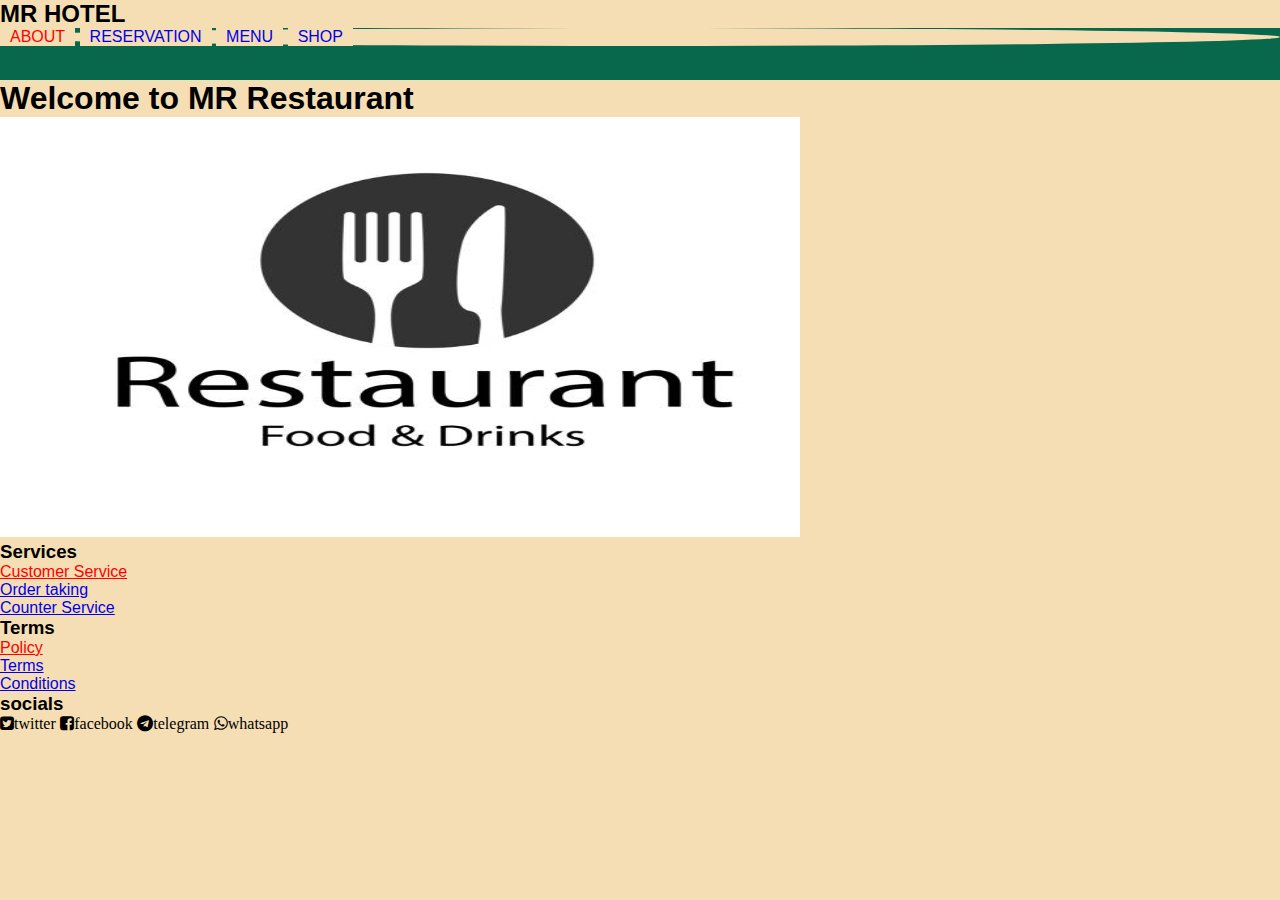
==== about.html @ 90025451 "Add files via upload" ====
<!DOCTYPE html>
<html lang="en">
<head>
    <meta charset="UTF-8">
    <meta name="viewport" content="width=device-width, initial-scale=1.0">
    <title>About</title>
    <link rel="stylesheet" href="./style.css">
    <link rel="stylesheet" href="https://cdnjs.cloudflare.com/ajax/libs/font-awesome/4.7.0/css/font-awesome.min.css">
</head>
<body>

    <nav>
        <h2>MR HOTEL</h2>
        <ul>
            <li><a href="about.html" class="active">About</a></li>
            <li><a href="reserve.html">Reservation</a></li>
            <li><a href="menu.html">Menu</a></li>
            <li><a href="shop.html">Shop</a></li>
        </ul>
    </nav>
    <h1>Welcome to MR Restaurant</h1>
    <div>
        <img src="./images/RT.jpg" width="800" height="420" border-radius="80%" border-color="solid-purple">
    </div>
    <footer>
        <h3>Services</h3>
        <ul>
            <li><a href="service.html" class="active">Customer Service</a></li>
            <li><a href="order.html">Order taking</a></li>
            <li><a href="counter.html">Counter Service</a></li>
        </ul>
        <div>
            <h3>Terms</h3>
           <ul>
            <li><a href="policy.html" class="active">Policy</a></li>
            <li><a href="terms.html">Terms</a></li>
            <li><a href="condition.html">Conditions</a></li>
           </ul>
        </div>
        <div>
            <h3>socials</h3>
           <ul>
            <i class="fa fa-twitter-square" aria-hidden="true">twitter</i>
            <i class="fa fa-facebook-square" aria-hidden="true">facebook</i>
            <i class="fa fa-telegram" aria-hidden="true">telegram</i>
            <i class="fa fa-whatsapp" aria-hidden="true">whatsapp</i>
           </ul>
        </div>
    </footer>
---- style.css ----
*{
    margin: 0;
    padding: 0;
    box-sizing: border-box;
    font-family: sans-serif;
    background-color: wheat;
}
nav{
    display: flexbox;
    position: sticky;
    width: 100%;
    top: 0;
    left: 0;
    right: 0;
    height: 80px;
    background-color: rgb(7, 104, 75);
    justify-content: center;
    align-items: center;
    margin: 0;
    padding: 0;
}
  nav ul{
list-style: none;
border-radius: 80%;
  }  
  nav ul li{
    text-decoration: none;
    display: inline-block;
    justify-content: center;
  }
  nav ul li  a{
    justify-content: space-around;
    margin: 10px;
    text-decoration: none;
    text-transform: uppercase;
    align-items: center;
  }
  .active{
    color:rgb(255, 0, 0);
  }
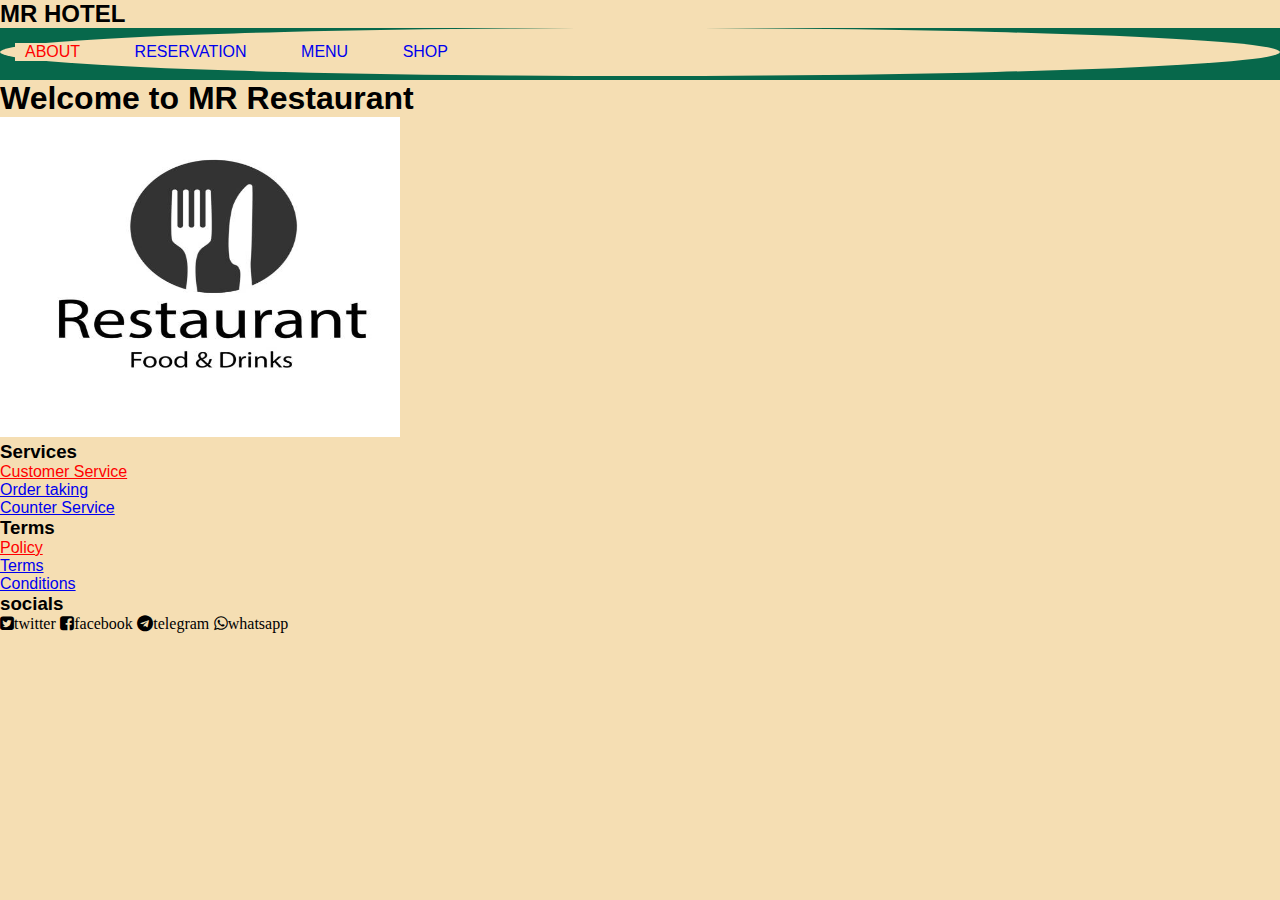
==== commit e071dab6: "Update about.html" ====
--- a/about.html
+++ b/about.html
@@ -20,7 +20,7 @@
     </nav>
     <h1>Welcome to MR Restaurant</h1>
     <div>
-        <img src="./images/RT.jpg" width="800" height="420" border-radius="80%" border-color="solid-purple">
+        <img src="./images/RT.jpg" width="400" height="320" border-radius="80%" border-color="solid-purple">
     </div>
     <footer>
         <h3>Services</h3>
--- a/style.css
+++ b/style.css
@@ -19,6 +19,10 @@
     margin: 0;
     padding: 0;
 }
+nav h1{
+    flex: 1;
+    margin-left: 50px;
+}
   nav ul{
 list-style: none;
 border-radius: 80%;
@@ -27,6 +31,8 @@
     text-decoration: none;
     display: inline-block;
     justify-content: center;
+    margin: 15px;
+      justify-content: space-between;
   }
   nav ul li  a{
     justify-content: space-around;
@@ -37,4 +43,4 @@
   }
   .active{
     color:rgb(255, 0, 0);
-  }+  }
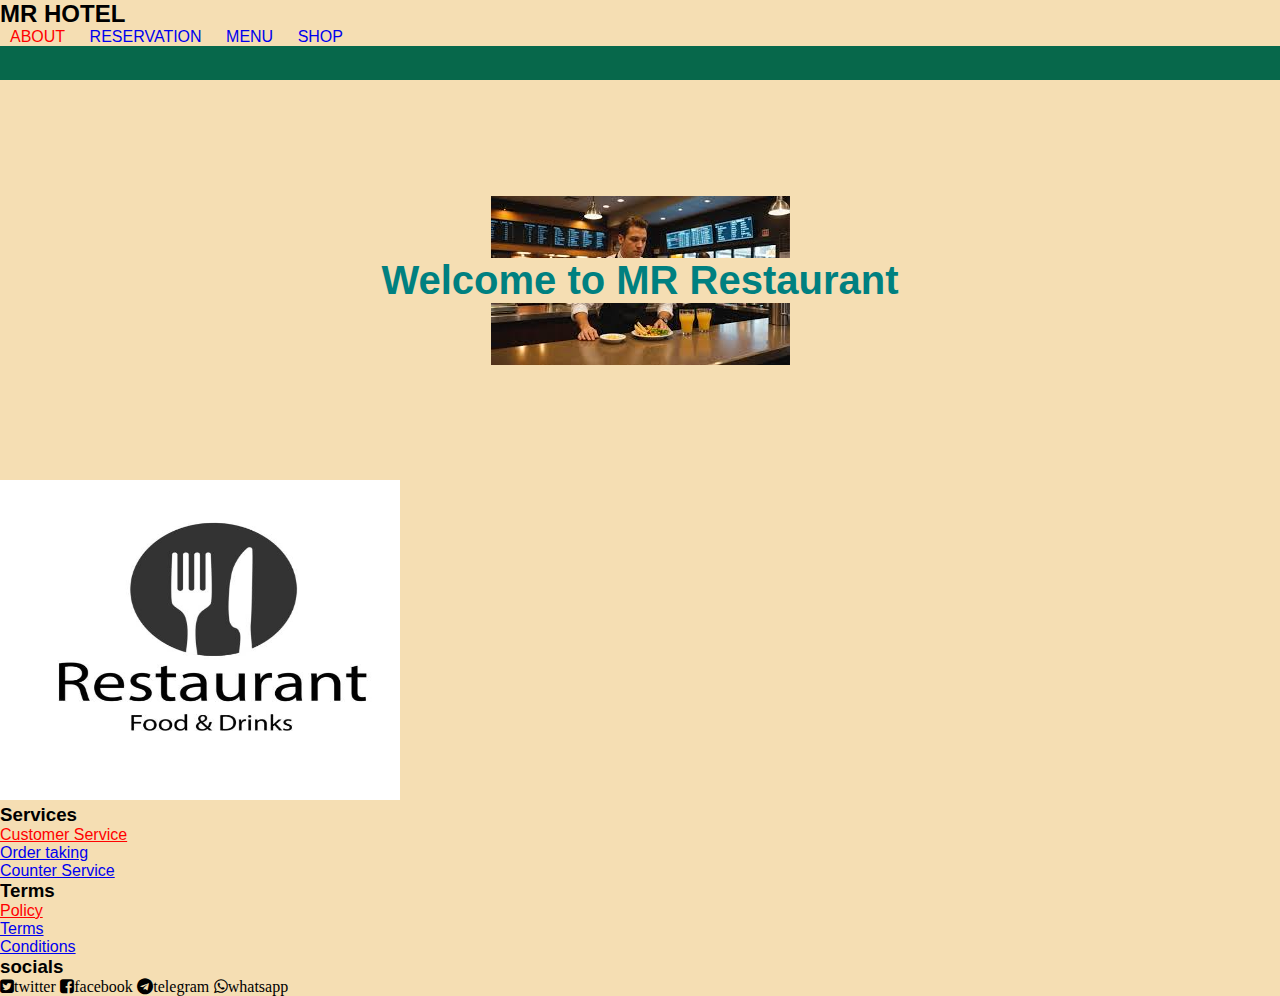
==== commit 9bc7d4c4: "Update about.html" ====
--- a/about.html
+++ b/about.html
@@ -17,8 +17,10 @@
             <li><a href="menu.html">Menu</a></li>
             <li><a href="shop.html">Shop</a></li>
         </ul>
-    </nav>
-    <h1>Welcome to MR Restaurant</h1>
+    </nav>
+<section>
+    <h1>Welcome to MR Restaurant</h1>
+</section>
     <div>
         <img src="./images/RT.jpg" width="400" height="320" border-radius="80%" border-color="solid-purple">
     </div>
--- a/style.css
+++ b/style.css
@@ -21,17 +21,16 @@
 }
 nav h1{
     flex: 1;
-    margin-left: 50px;
+    margin-left: 50px;
+color: brown;
 }
   nav ul{
 list-style: none;
-border-radius: 80%;
   }  
   nav ul li{
     text-decoration: none;
     display: inline-block;
     justify-content: center;
-    margin: 15px;
       justify-content: space-between;
   }
   nav ul li  a{
@@ -43,4 +42,26 @@
   }
   .active{
     color:rgb(255, 0, 0);
-  }
+  }
+section{
+    display: flex;
+    background: url(./images/C.jpg);
+    width: 100%;
+    height: fit-content;
+    align-items: center;
+    height: 400px;
+
+    background-position: center;
+    background-repeat: no-repeat;
+    justify-content: space-around;
+}
+section h1{
+    color: teal;
+    font-size: 40px;
+    font-weight: bold;
+    
+}
+.main h1{
+align-items: center;
+color: green;
+}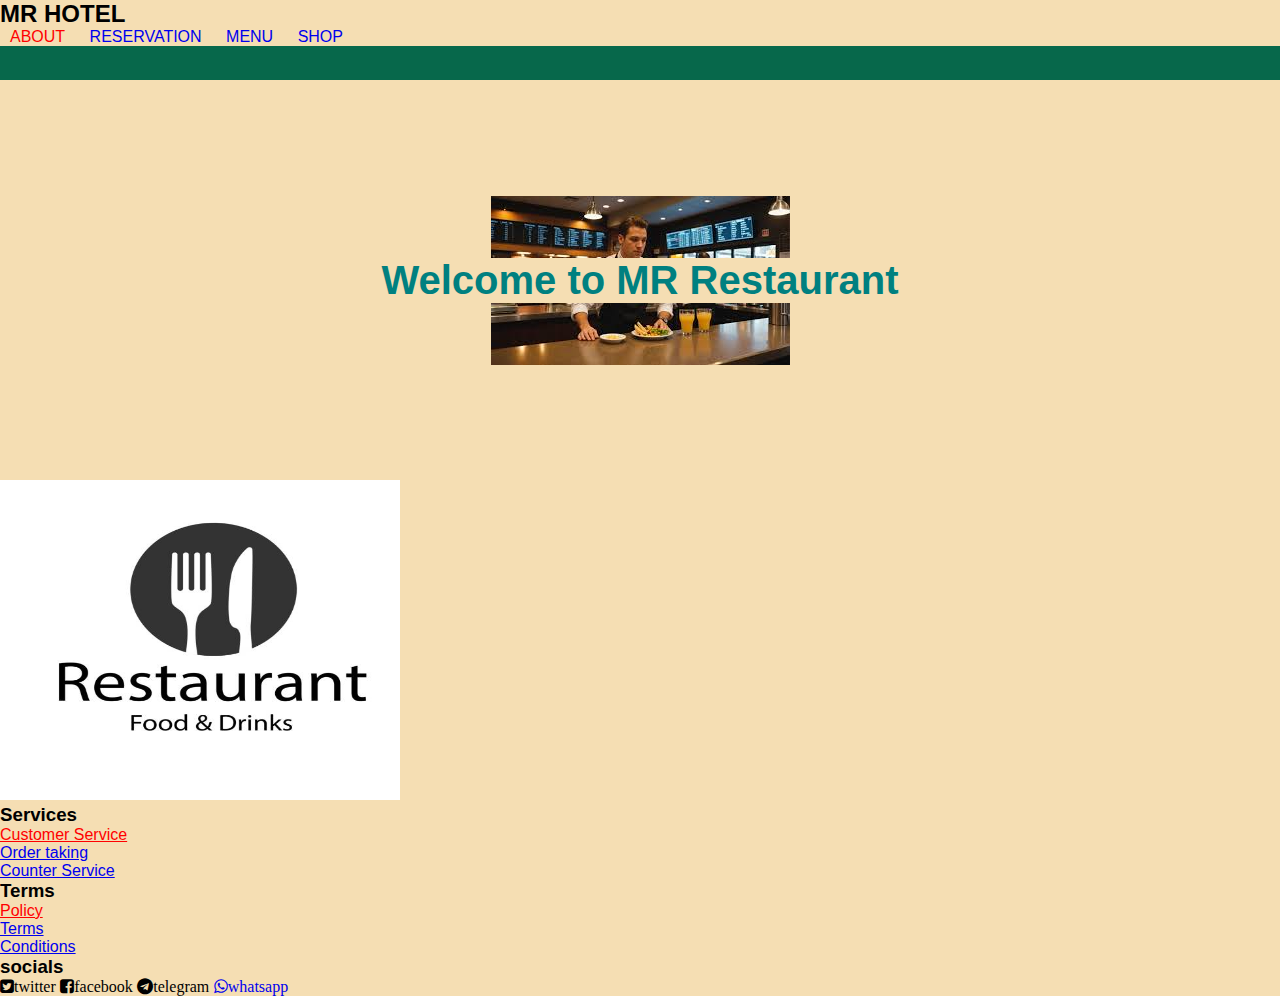
==== commit 440d134e: "Update about.html" ====
--- a/about.html
+++ b/about.html
@@ -45,7 +45,7 @@
             <i class="fa fa-twitter-square" aria-hidden="true">twitter</i>
             <i class="fa fa-facebook-square" aria-hidden="true">facebook</i>
             <i class="fa fa-telegram" aria-hidden="true">telegram</i>
-            <i class="fa fa-whatsapp" aria-hidden="true">whatsapp</i>
+            <a href="0744488538"><i class="fa fa-whatsapp" aria-hidden="true">whatsapp</i></a>
            </ul>
         </div>
     </footer>